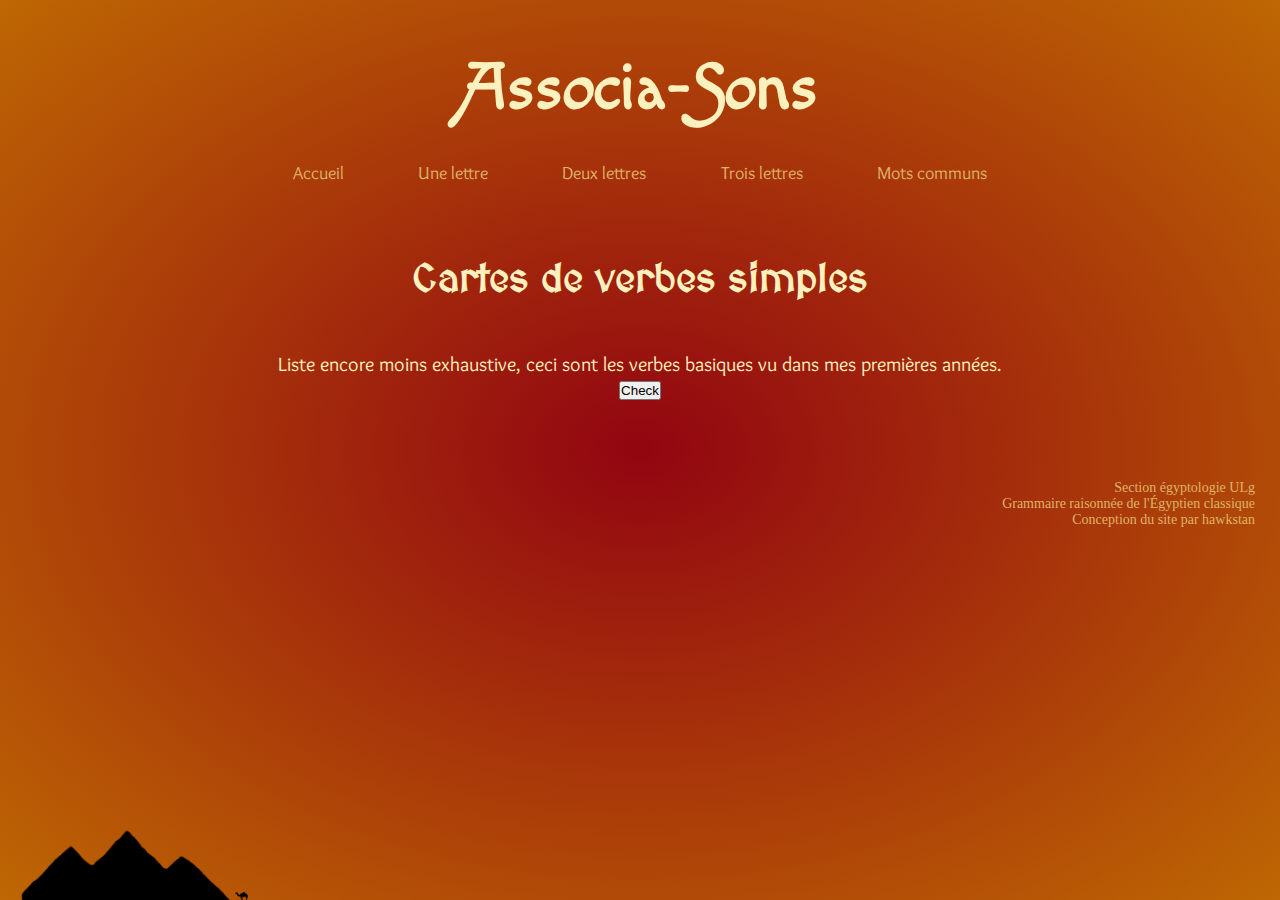
==== html/verbs.html @ 704612fb "html pages all done" ====
<!DOCTYPE html>
<html lang="fr">
<head>
    <meta charset="UTF-8">
    <meta name="viewport" content="width=device-width, initial-scale=1.0">
    <title>Jeu de mémoire</title>
    <link rel="stylesheet" href="../styles/style.css">
</head>
<body data-category="verbs">
    <header>
        <h1>Associa-Sons</h1>
        <nav>
            <ul>
                <li><a href="index.html">Accueil</a></li>
                <li><a href="one.html">Une lettre</a></li>
                <li><a href="two.html">Deux lettres</a></li>
                <li><a href="three.html">Trois lettres</a></li>
                <li><a href="words.html">Mots communs</a></li>
            </ul>
        </nav>
    </header>
    <main>
        <h3>Cartes de verbes simples</h3>
        <p class="home">Liste encore moins exhaustive, ceci sont les verbes basiques vu dans mes premières années.</p>
        <div class="gameContainer" id="gameContainer">
            <div class="column" id="glyphColumn"></div>
            <div class="column" id="soundColumn"></div>
        </div>
        <button class="checkButton" onclick="checkPairs()">Check</button>
    </main>
    <footer>
        <div class="infos">
            <ul>
                <li><a href="http://www.egypto.ulg.ac.be/">Section égyptologie ULg</a></li>
                <li><a href="https://www.academia.edu/4461858/Grammaire_raisonn%C3%A9e_de_l%C3%A9gyptien_classique">Grammaire raisonnée de l'Égyptien classique</a></li>
                <li>Conception du site par <a href="https://github.com/hawkstan">hawkstan</a></li>
            </ul>
        </div>
        <div class="pyramids">
            <img src="../styles/pyramids.png" alt="silhouette des pyramides" />
        </div>
        <div class="camel">
            <a href="https://www.youtube.com/watch?v=4kvroKeu4DQ&t=0s" target="blank" >
                <img src="../styles/camel.png" alt="silhouette d'un chameau" />
            </a>
        </div>
    </footer>
</body>
</html>
---- styles/style.css ----
@import url('https://fonts.googleapis.com/css2?family=Macondo+Swash+Caps&family=MedievalSharp&family=Overlock:ital,wght@0,400;0,700;0,900;1,400;1,700;1,900&family=Noto+Sans+Egyptian+Hieroglyphs&display=swap');

* {
    box-sizing: border-box;
    padding: 0px;
    margin: 0px;
}
html {
    font-size: 62.5%;
}
body {
    min-height: 100vh;
    text-align: center;
    font-size: 2rem;
    background: #920511; /* Old browsers */
    background: -moz-radial-gradient(center, ellipse cover,  #920511 0%, #be6703 100%); /* FF3.6+ */
    background: -webkit-gradient(radial, center center, 0px, center center, 100%, color-stop(0%,#920511), color-stop(100%,#be6703)); /* Chrome,Safari4+ */
    background: -webkit-radial-gradient(center, ellipse cover,  #920511 0%,#be6703 100%); /* Chrome10+,Safari5.1+ */
    background: -o-radial-gradient(center, ellipse cover,  #920511 0%,#be6703 100%); /* Opera 12+ */
    background: -ms-radial-gradient(center, ellipse cover,  #920511 0%,#be6703 100%); /* IE10+ */
    background: radial-gradient(ellipse at center,  #920511 0%,#be6703 100%); /* W3C */
    filter: progid:DXImageTransform.Microsoft.gradient( startColorstr='#920511', endColorstr='#be6703',GradientType=1 ); /* IE6-9 fallback on horizontal gradient */
    background-repeat: no-repeat;
    background-attachment: fixed;
    color: rgb(250, 241, 190);
    -webkit-user-select: none; /* Safari */        
    -moz-user-select: none; /* Firefox */
    -ms-user-select: none; /* IE10+/Edge */
    user-select: none; /* Standard */
    transition: background-color .3s;
}
h1 {
    font-family: 'Macondo Swash Caps', cursive;
    font-size: 6.5rem;
}
h3{
    font-family: 'MedievalSharp', cursive;
    font-size: 4rem;
    padding-bottom: 5rem;
}
a {
    text-decoration: none;
    color: rgb(223, 180, 102);
}
a:hover{
    color: rgb(255, 221, 0);
}
ul {
    list-style: none;
}

header{
    padding-top: 5rem;
    padding-bottom: 2rem;
}
header nav{ /* no responsive, should add warning */
    padding-top: 3.5rem;
    font-family: 'Overlock', sans-serif;
    font-size: 1.8rem;
    width: 60%;
    margin: auto;
}
header nav ul{
    display: flex;
    justify-content: space-around;
}
header li a:hover{
    font-weight: 700;
}

main{
    padding-top: 5rem;
    padding-bottom: 5rem;
    font-family: 'Overlock', sans-serif;
}
.home{
    width: 60%;
    margin: auto;
}

.tile{
    background-color: rgb(223, 180, 102);
    color: black;
    border-radius: 1rem;
    position: relative;
    display: flex;
    justify-content: center;
    align-items: center;
    box-shadow: O O 5px 2px rgba(0, 0, 0, .3);
}
.glyph{
    font-family: 'Noto Sans Egyptian Hieroglyphs';
}
.answer{
    font-size: 2.5rem;
}
.help{
    font-size: 1.9rem;
    margin-top: 0.5rem;
    color: rgb(26, 26, 26);
}
.sound{
    color: inherit;
    font-style: italic;
    margin-bottom: 0.2rem;
}

footer {
    padding-bottom: 2.5rem;
    font-size: 1.4rem;
    padding-top: 3rem;
    color: rgb(223, 180, 102);
}
footer img{
    filter: brightness(0);
}
.pyramids{
    position: fixed;
    left: 1.7rem;
    bottom: -1.8rem;
}
.pyramids img {
    height: 9rem;
}
.camel {
    position: fixed;
    left: 23.5rem;
    bottom: -0.6rem;
}
.camel img {
    height: 1rem;
}
.camel img:hover{
    filter: invert(97%) sepia(37%) saturate(5687%) hue-rotate(353deg) brightness(109%) contrast(106%);
}
.infos{
    padding-right: 2.5rem;
    text-align: end;
}
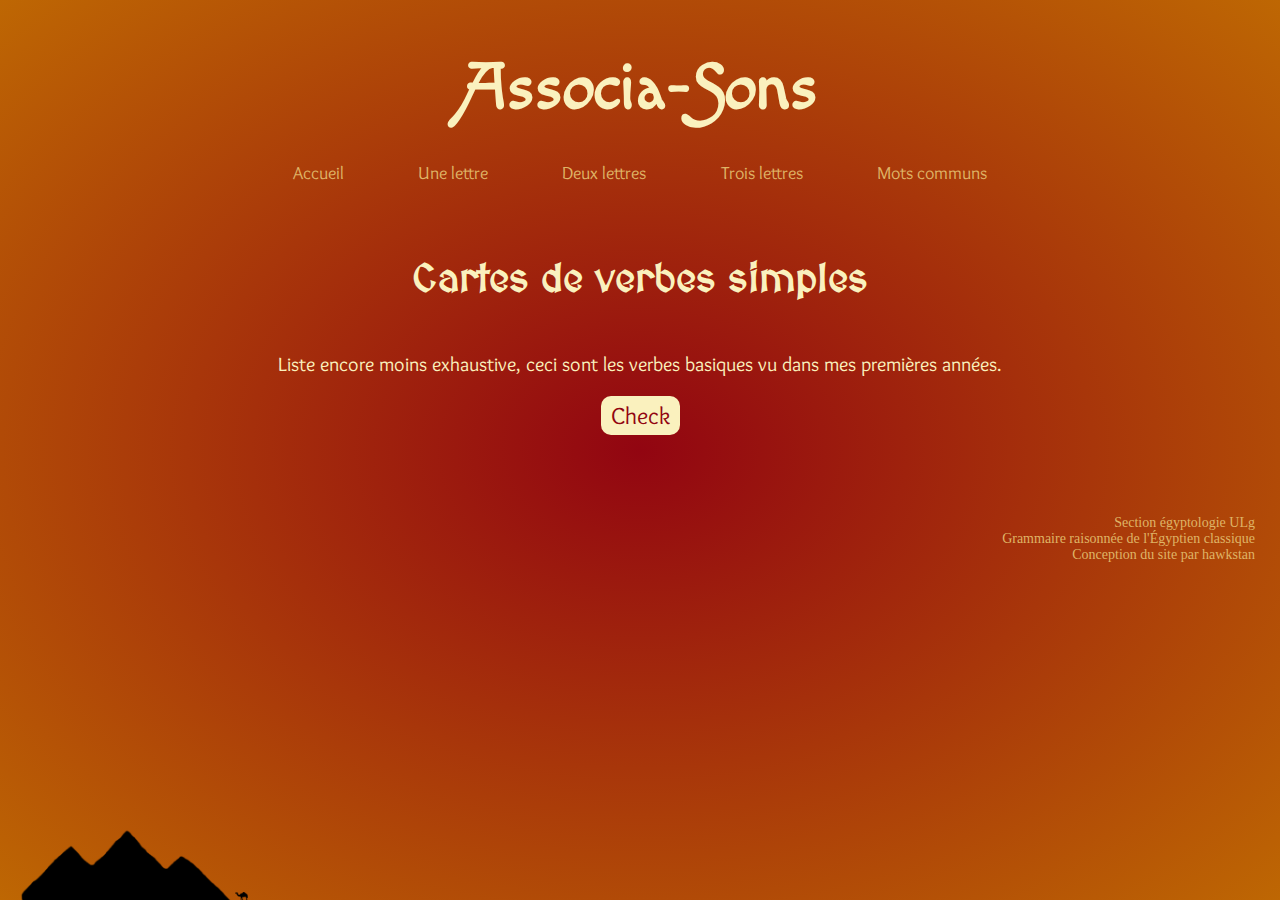
==== commit 4736dbcc: "added last html pages" ====
--- a/html/verbs.html
+++ b/html/verbs.html
@@ -5,6 +5,7 @@
     <meta name="viewport" content="width=device-width, initial-scale=1.0">
     <title>Jeu de mémoire</title>
     <link rel="stylesheet" href="../styles/style.css">
+    <script type="module" src="../scripts/game.js" defer></script>
 </head>
 <body data-category="verbs">
     <header>
--- a/styles/style.css
+++ b/styles/style.css
@@ -9,9 +9,7 @@
     font-size: 62.5%;
 }
 body {
-    min-height: 100vh;
     text-align: center;
-    font-size: 2rem;
     background: #920511; /* Old browsers */
     background: -moz-radial-gradient(center, ellipse cover,  #920511 0%, #be6703 100%); /* FF3.6+ */
     background: -webkit-gradient(radial, center center, 0px, center center, 100%, color-stop(0%,#920511), color-stop(100%,#be6703)); /* Chrome,Safari4+ */
@@ -27,16 +25,12 @@
     -moz-user-select: none; /* Firefox */
     -ms-user-select: none; /* IE10+/Edge */
     user-select: none; /* Standard */
-    transition: background-color .3s;
 }
 h1 {
     font-family: 'Macondo Swash Caps', cursive;
-    font-size: 6.5rem;
 }
 h3{
     font-family: 'MedievalSharp', cursive;
-    font-size: 4rem;
-    padding-bottom: 5rem;
 }
 a {
     text-decoration: none;
@@ -48,24 +42,123 @@
 ul {
     list-style: none;
 }
-
-header{
-    padding-top: 5rem;
-    padding-bottom: 2rem;
-}
-header nav{ /* no responsive, should add warning */
-    padding-top: 3.5rem;
+@media screen and (max-width: 699px){
+    h1{
+        font-size: 4.6rem;
+    }
+    h3{
+        font-size: 2.2rem;
+        margin-bottom: 3rem;
+    }
+    p{
+        font-size: 1.5rem;
+    }
+}
+@media screen and (min-width: 700px){
+    h1{
+        font-size: 6.5rem;
+    }
+    h3{
+        font-size: 4rem;
+        margin-bottom: 5rem;
+    }
+    p{
+        font-size: 2rem;
+    }
+}
+
+header nav{
     font-family: 'Overlock', sans-serif;
-    font-size: 1.8rem;
-    width: 60%;
-    margin: auto;
-}
-header nav ul{
-    display: flex;
-    justify-content: space-around;
-}
-header li a:hover{
-    font-weight: 700;
+}
+@media screen and (max-width: 699px) {
+    header{
+        padding-top: 2.5rem;
+    }
+    header nav{
+        display: none;
+    }
+    .burgerToggle {
+        background: none;
+        border: none;
+        padding: 3rem;
+        cursor: pointer;
+    }
+    .barTop, .barMid {
+        background-color: rgb(223, 180, 102);
+        height: 0.8rem;
+        width: 5rem;
+        margin: 0.5rem auto;
+        border-radius: 5rem;
+    }
+    .barBot{
+        background-color: rgb(223, 180, 102);
+        height: 0.8rem;
+        width: 3rem;
+        margin-left: 40%;
+        border-radius: 5rem;
+    }
+    .burgerMenu.open {
+        width: fit-content;
+        background-color: rgb(250, 241, 190);
+    }
+    .burgerMenu.open .burgerToggle{
+        position: relative;
+        left: 7rem;
+    }
+    .burgerMenu.open .barTop{
+        height: 0.9rem;
+        background-color: #920511;
+        transform: rotate(-45deg);
+        transition-duration: 0.4s;
+        translate: 0 0.65rem;
+    }
+    .burgerMenu.open .barMid{
+        height: 0.9rem;
+        background-color: #920511;
+        transform: rotate(45deg);
+        transition-duration: 0.4s;
+        translate: 0 -0.65rem;
+    }
+    .burgerMenu.open .barBot{
+        display: none;
+    }
+    header .burgerMenu.open nav{
+        display: block;
+        text-align: center;
+    }
+    header .burgerMenu.open nav li{
+        padding: 1rem;
+        border: 0.2rem solid #920511;
+    }
+    .burgerMenu{
+        z-index: 15;
+        width: fit-content;
+        position: absolute;
+        top: 0;
+        right: 0;
+    }
+}
+@media screen and (min-width: 700px) {
+    .burgerToggle{
+        display: none;
+    }
+    header{
+        padding-top: 5rem;
+        padding-bottom: 2rem;
+    }
+    header nav{
+        padding-top: 3.5rem;
+        font-size: 1.8rem;
+        width: 60%;
+        margin: auto;
+    }
+    header nav ul{
+        display: flex;
+        justify-content: space-around;
+    }
+    header li a:hover{
+        font-weight: 700;
+    }
 }
 
 main{
@@ -77,8 +170,15 @@
     width: 60%;
     margin: auto;
 }
-
+.gameContainer{
+    margin: auto;
+    width: 70%;
+    display: flex;
+    justify-content: space-around;
+}
 .tile{
+    height: 15rem;
+    width: 12rem;
     background-color: rgb(223, 180, 102);
     color: black;
     border-radius: 1rem;
@@ -86,23 +186,35 @@
     display: flex;
     justify-content: center;
     align-items: center;
-    box-shadow: O O 5px 2px rgba(0, 0, 0, .3);
+    box-shadow: 0 0 5px 2px rgba(0, 0, 0, .3);
+    margin: 1rem;
 }
 .glyph{
     font-family: 'Noto Sans Egyptian Hieroglyphs';
-}
-.answer{
-    font-size: 2.5rem;
-}
-.help{
-    font-size: 1.9rem;
+    font-size: 4rem;
+}
+.infoTile{
+    font-size: 2.8rem;
+    flex-flow: column;
+}
+.sound, .trad{
+    font-size: 1.8rem;
     margin-top: 0.5rem;
-    color: rgb(26, 26, 26);
 }
 .sound{
-    color: inherit;
+    color: #920511;
     font-style: italic;
     margin-bottom: 0.2rem;
+}
+.checkButton{
+    font-family: inherit;
+    font-size: 2.4rem;
+    color: #920511;
+    background-color: rgb(250, 241, 190);
+    border: none;
+    border-radius: 10px;
+    padding: 0.5rem 1rem;
+    margin-top: 2rem;
 }
 
 footer {
